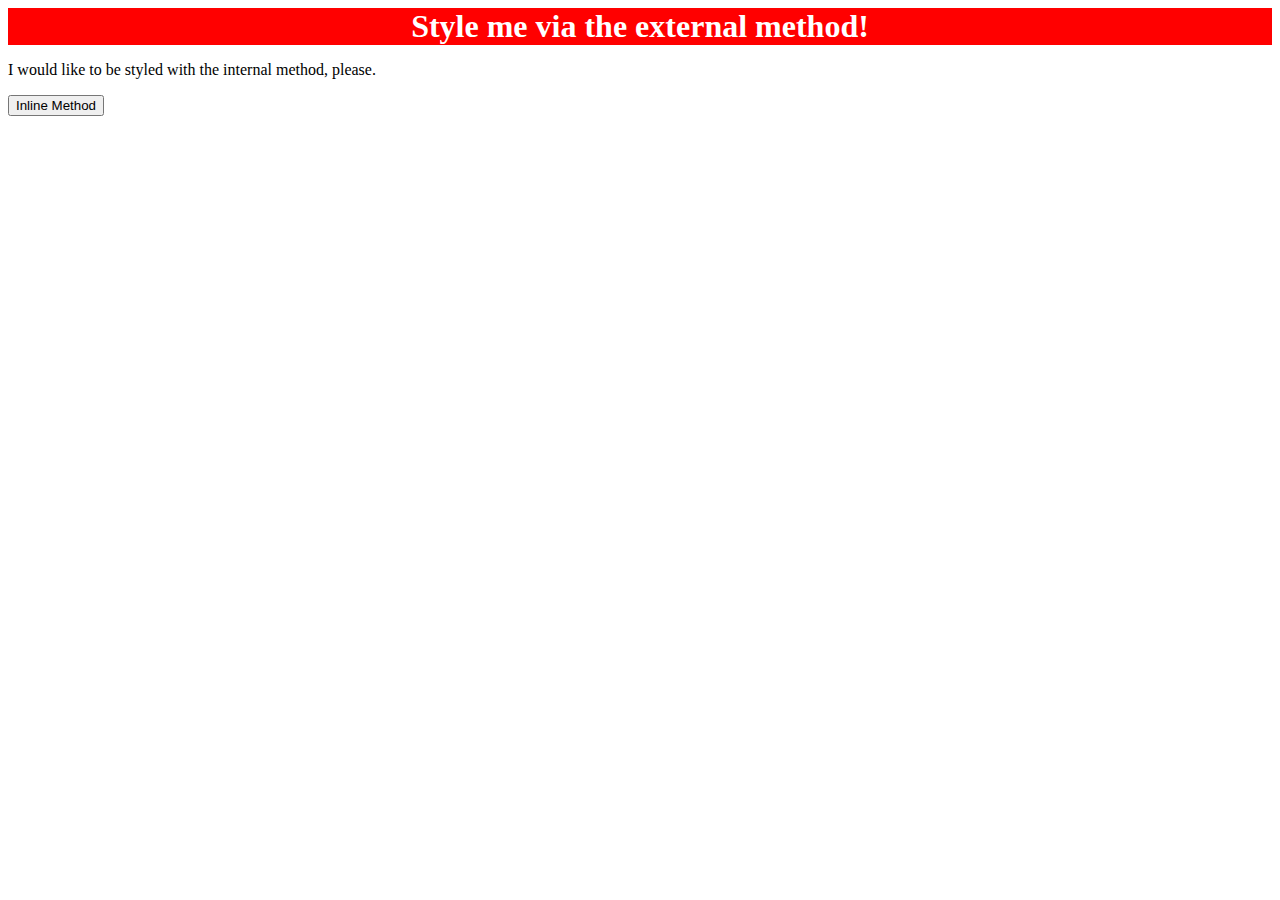
==== foundations/01-css-methods/index.html @ 9c6d90c1 "Add Style Sheet to index page for external styles" ====
<!DOCTYPE html>
<html lang="en">
  <head>
    <meta charset="UTF-8">
    <meta http-equiv="X-UA-Compatible" content="IE=edge">
    <meta name="viewport" content="width=device-width, initial-scale=1.0">
    <link rel="stylesheet" href="styles.css" />
    <title>Methods for Adding CSS</title>
  </head>
  <body>
    <div>Style me via the external method!</div>
    <p>I would like to be styled with the internal method, please.</p>
    <button>Inline Method</button>
  </body>
</html>
---- foundations/01-css-methods/styles.css ----
div {
  background-color: red;
  color: white;
  font-size: 32px;
  text-align: center;
  font-weight: bold;
}
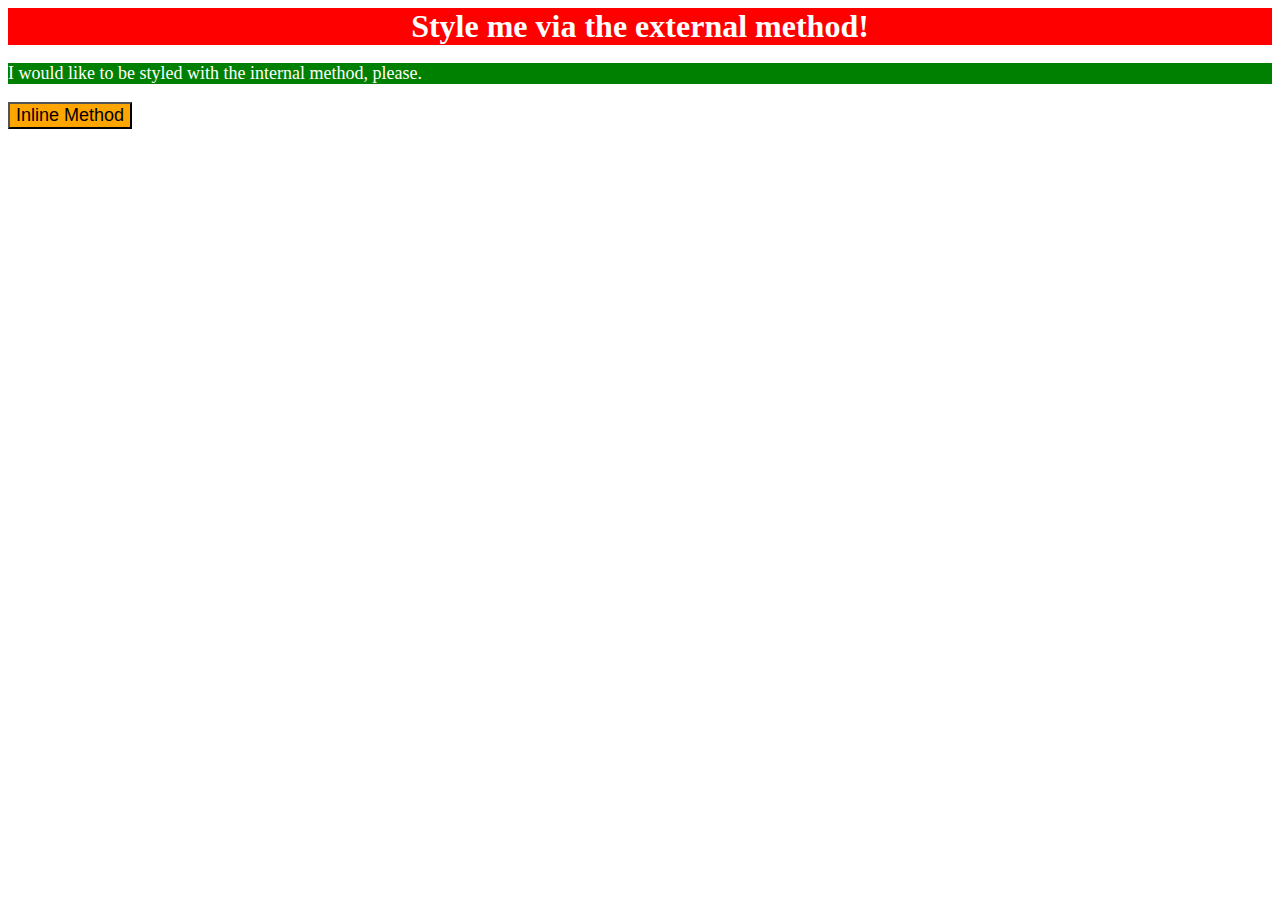
==== commit ea30c2cb: "Add inline styles to the button element." ====
--- a/foundations/01-css-methods/index.html
+++ b/foundations/01-css-methods/index.html
@@ -5,11 +5,18 @@
     <meta http-equiv="X-UA-Compatible" content="IE=edge">
     <meta name="viewport" content="width=device-width, initial-scale=1.0">
     <link rel="stylesheet" href="styles.css" />
+    <style>
+      p {
+        background-color: green;
+        font-size: 18px;
+        color: white;
+      }
+    </style>
     <title>Methods for Adding CSS</title>
   </head>
   <body>
     <div>Style me via the external method!</div>
     <p>I would like to be styled with the internal method, please.</p>
-    <button>Inline Method</button>
+    <button style="background-color: orange; font-size: 18px;">Inline Method</button>
   </body>
 </html>